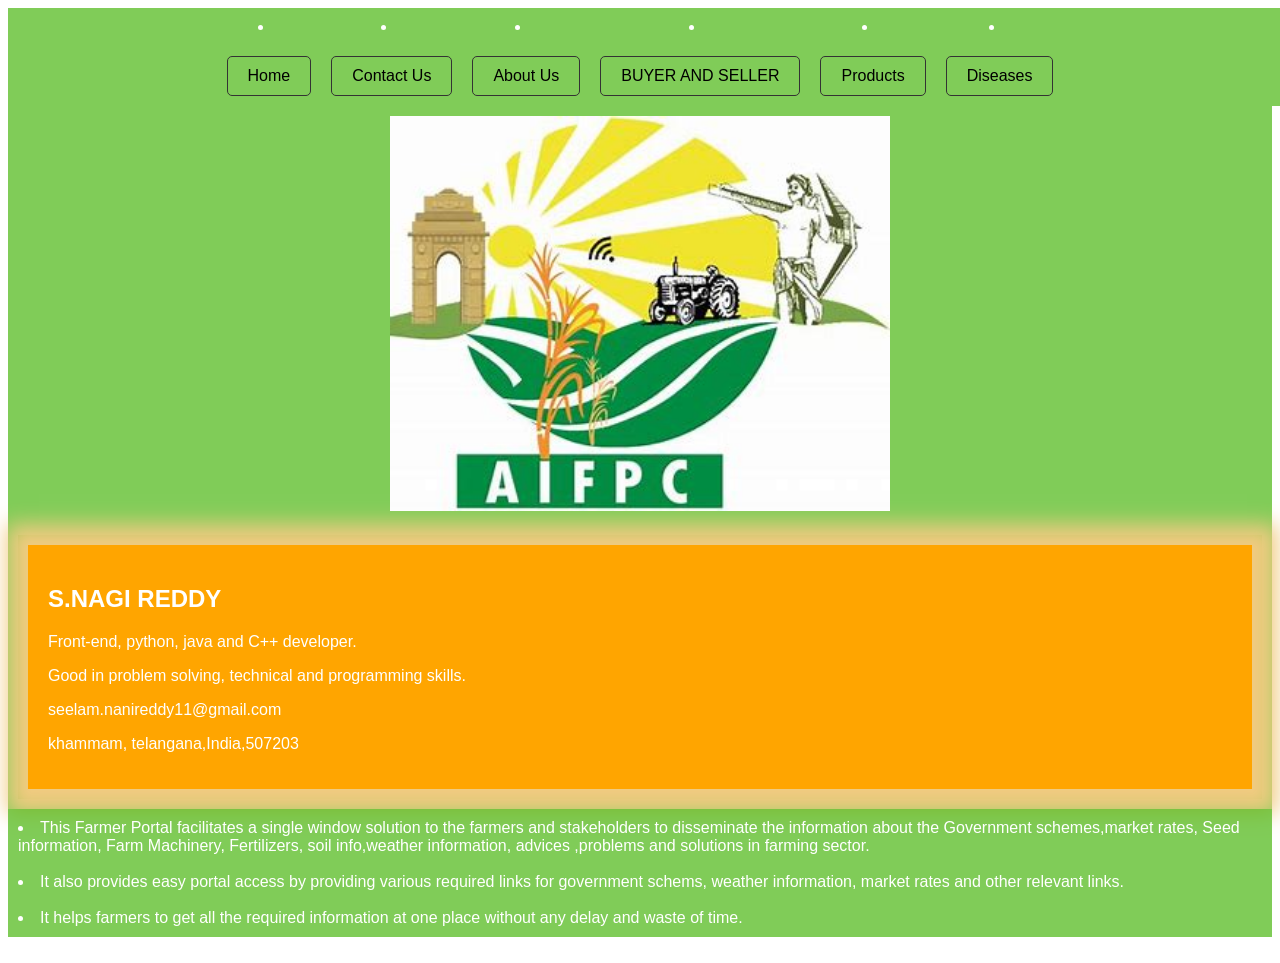
==== AboutUs.html @ 7dbbf6b9 "E-Commerce site" ====
<!DOCTYPE html>
<html lang="en">
<head>
    <meta charset="UTF-8">
    <meta http-equiv="X-UA-Compatible" content="IE=edge">
    <meta name="viewport" content="width=device-width, initial-scale=1.0">
    <!-- <link rel="stylesheet" src="style.css"> -->
    <title>FARMERS HELP CENTER</title>
    <style>
        div{
            font-family: cursive, sans-serif;
      background-color: #52b91bba;
      color: white;
      padding: 10px;

        }
        .content {
    width: 100%;
    display: flex;
    justify-content: center;
    align-items: center;
     }
     .list-items{
         margin-right: 20px;
     }
     a {
        display: block;
        text-align: center;
        margin-top: 20px;
        color: black;
        text-decoration: none;
        border: 1px solid #333;
        padding: 10px 20px;
        border-radius: 5px;
      }
      
      a:hover {
        background-color: #333;
        color: #fff;
      }
    </style>
</head>
<body>
    

    <div class="content" style="text-align: center;">
        <li class="list-items"><a href="index.html">Home</a></li>
        <li class="list-items"><a href="ContactUs.html">Contact Us</a></li>
        <li class="list-items"><a href="AboutUs.html">About Us</a></li>
        <li class="list-items"><a href="buyerseller.html">BUYER AND SELLER</a></li>
        <li class="list-items"><a href="product.html">Products</a></li>
        <li class="list-items"><a href="diseases.html">Diseases</a></li>
    </div>
    <div>
        <center>  <img width="500px";height='500px' src="farmerlogo.jpg" alt="farmer logo" ></center>
    </div>
    <div class="column">
        <div class="card">
          <div class="container"style="background-color: orange;padding: 20px;box-shadow: 2px 2px 20px 23px #f0cb81; ">
            <h2>S.NAGI REDDY</h2>
            <p class="title">Front-end, python, java and C++ developer.</p>
            <p>Good in problem solving, technical and programming skills.</p>
            <p>seelam.nanireddy11@gmail.com</p>
            <p>khammam, telangana,India,507203</p>

          </div>
        </div>
      </div>
    
    <div>
        
      <li>This Farmer Portal facilitates a single window solution to the farmers and stakeholders to disseminate the information about the Government schemes,market rates, Seed information, Farm Machinery, Fertilizers, soil info,weather information, advices ,problems and solutions in farming sector.</li> <br>
      <li>It also provides easy portal access by providing various required links for government schems, weather information, market rates and other  relevant links.</li> <br>
      <li>It helps farmers to get all the required information at one place without any delay and waste of time.</li>

    </div>
    <br>



    
    
</body>
</html>
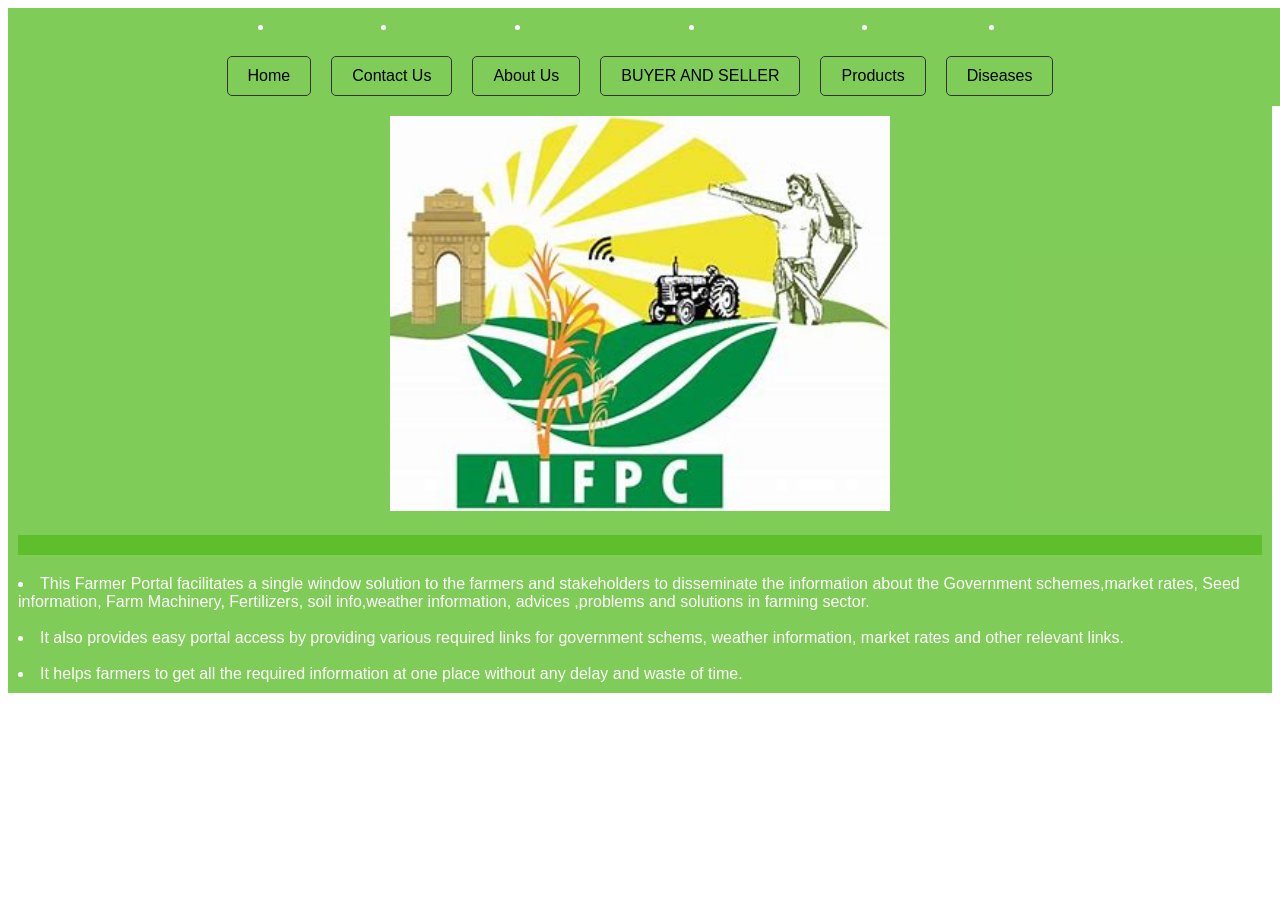
==== commit a11761a0: "Update AboutUs.html" ====
--- a/AboutUs.html
+++ b/AboutUs.html
@@ -56,14 +56,14 @@
     </div>
     <div class="column">
         <div class="card">
-          <div class="container"style="background-color: orange;padding: 20px;box-shadow: 2px 2px 20px 23px #f0cb81; ">
+<!--           <div class="container"style="background-color: orange;padding: 20px;box-shadow: 2px 2px 20px 23px #f0cb81; ">
             <h2>S.NAGI REDDY</h2>
             <p class="title">Front-end, python, java and C++ developer.</p>
             <p>Good in problem solving, technical and programming skills.</p>
             <p>seelam.nanireddy11@gmail.com</p>
             <p>khammam, telangana,India,507203</p>
 
-          </div>
+          </div> -->
         </div>
       </div>
     
@@ -81,4 +81,4 @@
     
     
 </body>
-</html>+</html>
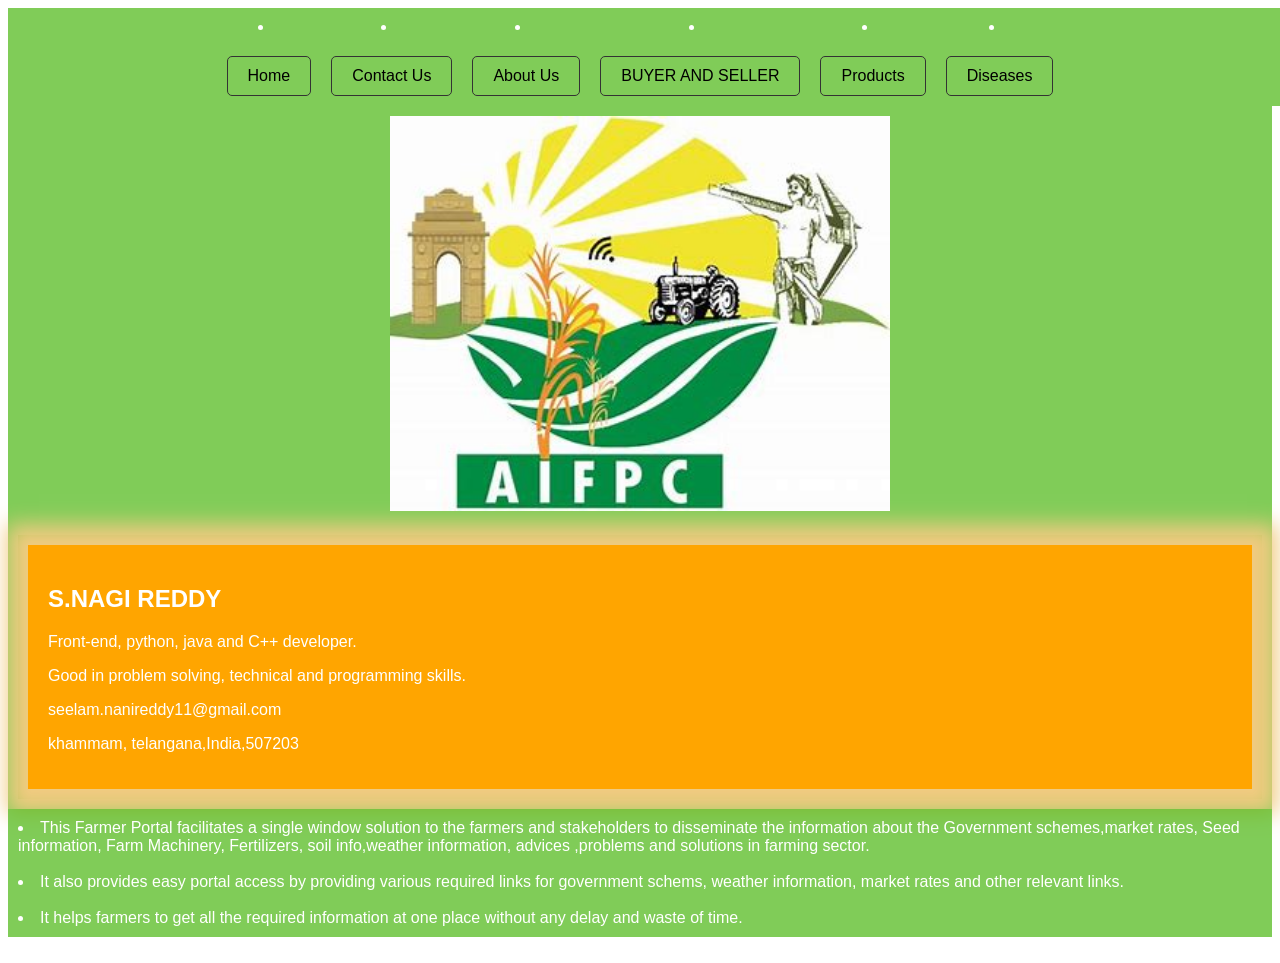
==== commit 42071b3d: "Update AboutUs.html" ====
--- a/AboutUs.html
+++ b/AboutUs.html
@@ -8,7 +8,7 @@
     <title>FARMERS HELP CENTER</title>
     <style>
         div{
-            font-family: cursive, sans-serif;
+          font-family: sans-serif;
       background-color: #52b91bba;
       color: white;
       padding: 10px;
@@ -56,14 +56,14 @@
     </div>
     <div class="column">
         <div class="card">
-<!--           <div class="container"style="background-color: orange;padding: 20px;box-shadow: 2px 2px 20px 23px #f0cb81; ">
+          <div class="container"style="background-color: orange;padding: 20px;box-shadow: 2px 2px 20px 23px #f0cb81; ">
             <h2>S.NAGI REDDY</h2>
             <p class="title">Front-end, python, java and C++ developer.</p>
             <p>Good in problem solving, technical and programming skills.</p>
             <p>seelam.nanireddy11@gmail.com</p>
             <p>khammam, telangana,India,507203</p>
 
-          </div> -->
+          </div>
         </div>
       </div>
     
